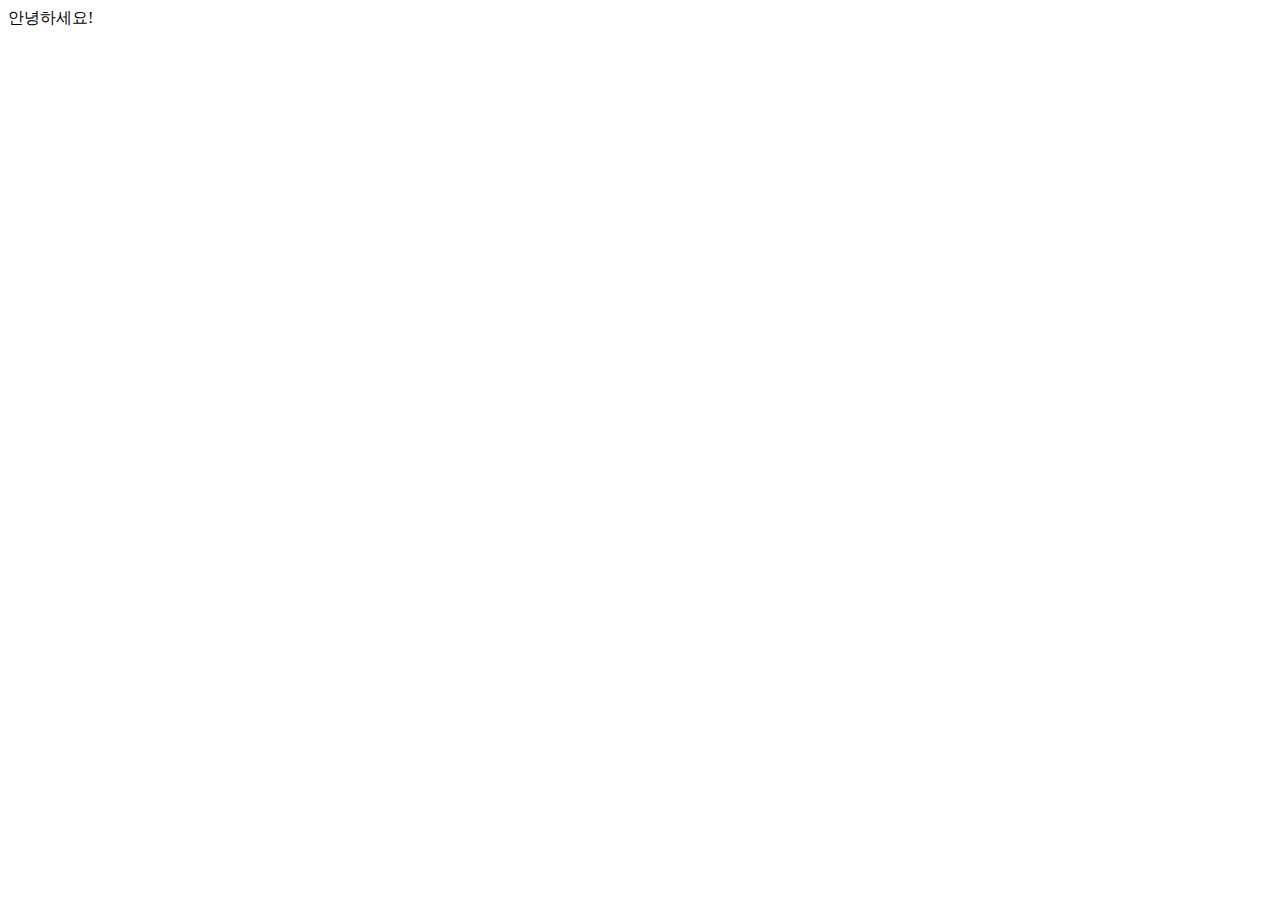
==== index.html @ 77cb6270 "test" ====
<!DOCTYPE html>
<html lang="ko">
<head>
    <meta charset="UTF-8">
    <title>Document</title>
    <link rel="stylesheet" href="./main.css">

</head>
<body>
    안녕하세요!
    <noscript>
        자바스크립트를 지원하지 않는 환경입니다.
    </noscript>
</body>
</html>
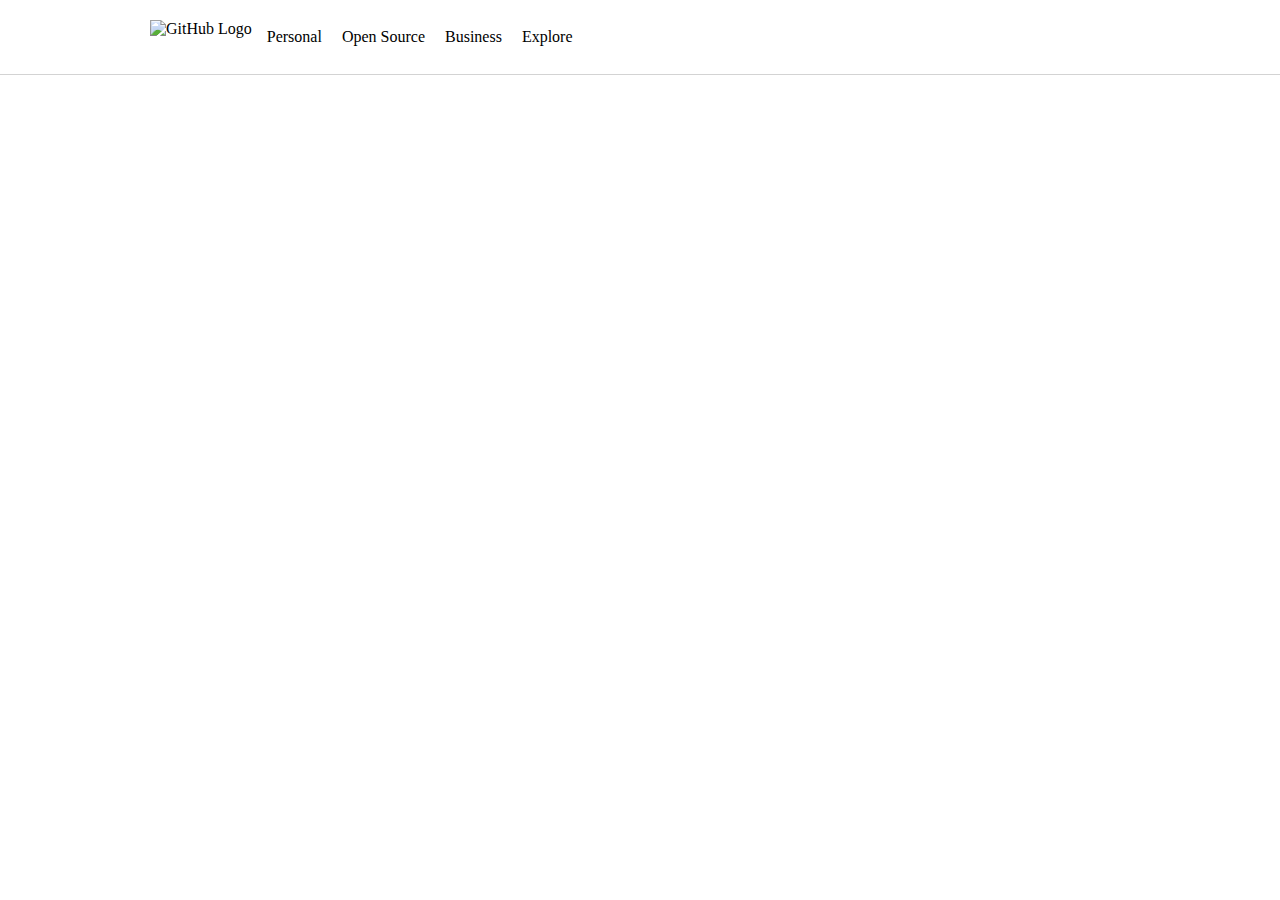
==== commit 83042f5c: "test3" ====
--- a/index.html
+++ b/index.html
@@ -2,14 +2,24 @@
 <html lang="ko">
 <head>
     <meta charset="UTF-8">
-    <title>Document</title>
+    <title>Git Hub</title>
     <link rel="stylesheet" href="./main.css">
-
 </head>
 <body>
-    안녕하세요!
-    <noscript>
-        자바스크립트를 지원하지 않는 환경입니다.
-    </noscript>
+   <div class="header">
+       <div class="container">
+           <div class="container-left clearfix">
+            <div class="logo">
+                <img src="https://heropcode.github.io/GitHub-Responsive/img/logo.svg" alt="GitHub Logo">
+            </div>
+            <div class="menu clearfix">
+                <div class="menu-item">Personal</div>
+                <div class="menu-item">Open Source</div>
+                <div class="menu-item">Business</div>
+                <div class="menu-item">Explore</div>
+
+            </div>
+       </div>
+   </div> 
 </body>
 </html>--- a/main.css
+++ b/main.css
@@ -0,0 +1,40 @@
+body{
+    margin:0;
+    padding:0;
+
+}
+.header{
+    background: white;
+    border-bottom: 1px solid lightgray;
+}
+.container{
+    width: 980px;
+    margin: auto;
+   
+
+}
+.container-left{
+    padding-top: 20px;
+    padding-bottom: 20px;
+}
+.logo{
+    float: left;
+    margin-right: 5px;
+}
+.logo img {
+    display: block;
+
+}
+.menu{
+    float: left;
+}
+.menu-item{
+    float: left;  
+    padding: 8px 10px;
+    
+}
+.clearfix::after{
+    content:"";
+    display: block;
+    clear: both;
+}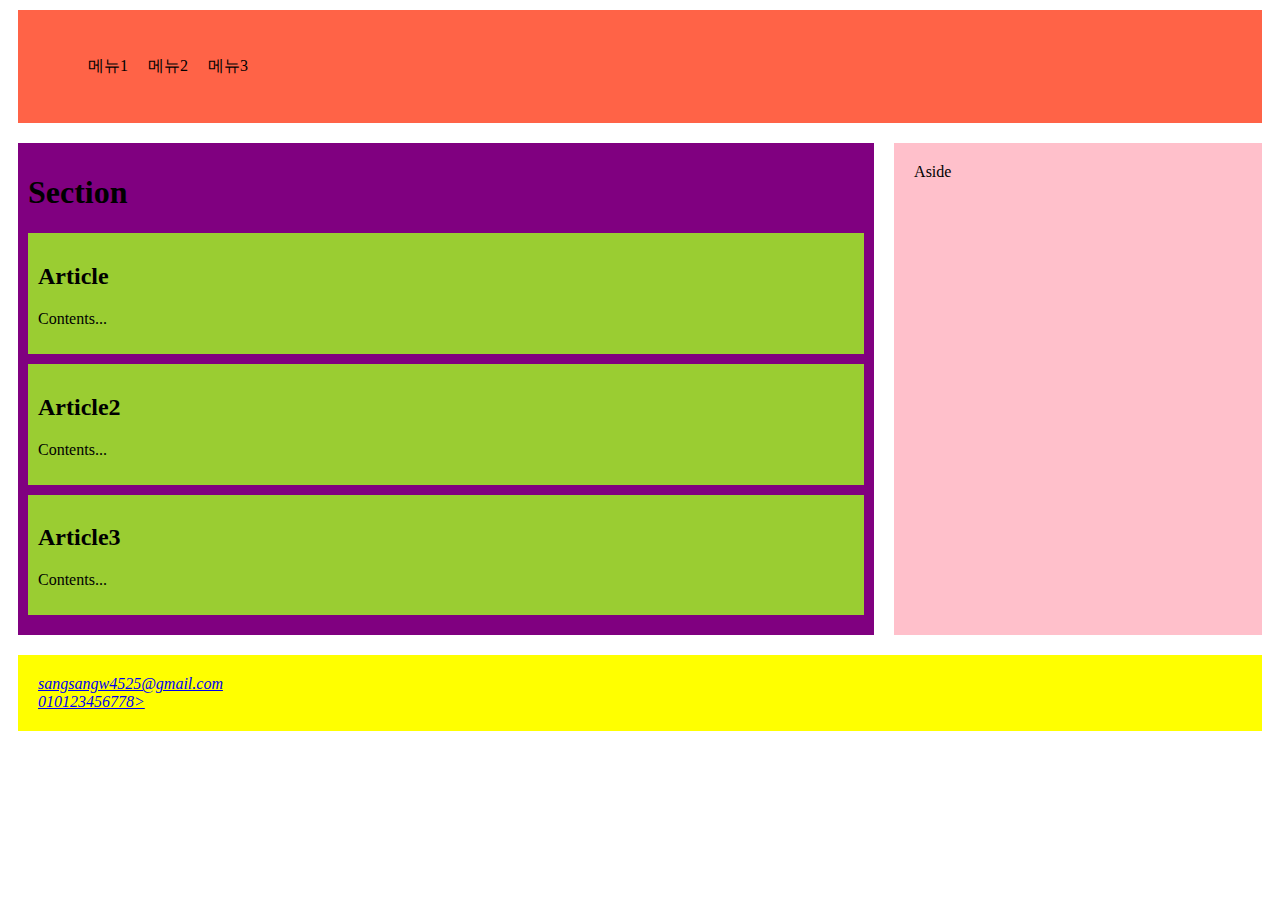
==== commit 2da9ae44: "eooooos" ====
--- a/index.html
+++ b/index.html
@@ -2,24 +2,46 @@
 <html lang="ko">
 <head>
     <meta charset="UTF-8">
-    <title>Git Hub</title>
-    <link rel="stylesheet" href="./main.css">
+
+    <title>컨텐츠 구분 예제</title>
+    <link rel="stylesheet" href="main.css">
 </head>
 <body>
-   <div class="header">
-       <div class="container">
-           <div class="container-left clearfix">
-            <div class="logo">
-                <img src="https://heropcode.github.io/GitHub-Responsive/img/logo.svg" alt="GitHub Logo">
-            </div>
-            <div class="menu clearfix">
-                <div class="menu-item">Personal</div>
-                <div class="menu-item">Open Source</div>
-                <div class="menu-item">Business</div>
-                <div class="menu-item">Explore</div>
+    <header>
+        <nav>
+            <ul>
+                <li>메뉴1</li>
+                <li>메뉴2</li>
+                <li>메뉴3</li>
 
-            </div>
-       </div>
-   </div> 
+            </ul>
+        </nav>
+
+    </header>
+    <main><section>
+    <h1>Section</h1>
+    <article>
+    <h2>Article</h2>
+    <p>Contents...</p>
+    </article>
+    <article>
+    <h2>Article2</h2>
+    <p>Contents...</p>
+    </article>
+    <article>
+    <h2>Article3</h2>
+    <p>Contents...</p>
+    </article>
+    </section>
+    <aside>
+    Aside
+    </aside></main>
+    <footer>
+        <address>
+            <a href="mailto:sangsangw4525@gmail.com">sangsangw4525@gmail.com</a>
+            <a href="tel:+8201012345425">010123456778></a>
+        </address>
+    </footer>
 </body>
+
 </html>--- a/main.css
+++ b/main.css
@@ -1,40 +1,59 @@
-body{
-    margin:0;
-    padding:0;
+header{
+    background: tomato;
+    margin: 10px;
+    padding: 20px;
+}
+header nav{
 
 }
-.header{
-    background: white;
-    border-bottom: 1px solid lightgray;
-}
-.container{
-    width: 980px;
-    margin: auto;
-   
+header nav ul{
+    display: flex;
 
 }
-.container-left{
-    padding-top: 20px;
-    padding-bottom: 20px;
+header nav ul li{
+    list-style: none;
+    margin: 10px;
 }
-.logo{
-    float: left;
-    margin-right: 5px;
+main{
+    display: flex;
 }
-.logo img {
-    display: block;
+section{
+    width: 70%;
+    background: purple;
+    margin: 10px;
+    padding: 10px;
+    box-sizing: border-box;
+}
+section h1{
 
 }
-.menu{
-    float: left;
+article{
+    background: yellowgreen;
+    margin-bottom: 10px;
+    padding: 10px;
+
 }
-.menu-item{
-    float: left;  
-    padding: 8px 10px;
-    
+article h2{
+
 }
-.clearfix::after{
-    content:"";
-    display: block;
-    clear: both;
+article p{
+
+}
+aside{
+    background: pink;
+    width: 30%;
+    margin:10px;
+    padding: 20px;
+    box-sizing: border-box;
+}
+footer{
+    background: yellow;
+    margin: 10px;
+    padding: 20px;
+}
+footer address{
+
+}
+footer address a{
+    display: block; /*a 태그의 인라인 요소는 수평으로 되어있어서 강제로 블록요소로 변환*/
 }